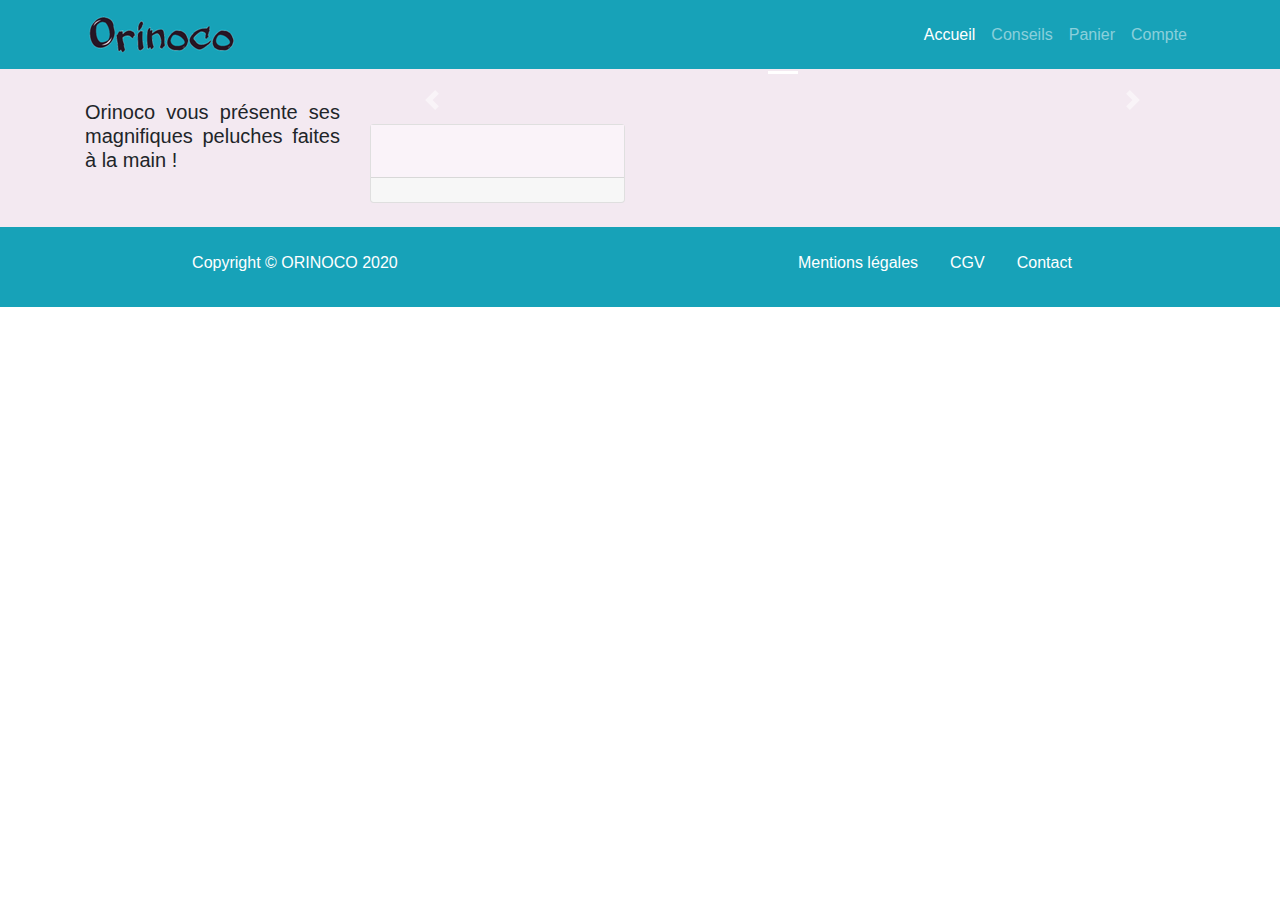
==== frontend/index.html @ 680273f7 "create first version" ====
<!DOCTYPE html>
<html lang="fr">

<head>

  <meta charset="utf-8">
  <meta name="viewport" content="width=device-width, initial-scale=1, shrink-to-fit=no">
  <meta name="title" content="Orinoco, la boutique d'oursons en peluche">
  <meta name="description" content="Oursons en peluche, faites main, pour petits et grands">
  <meta name="author" content="ORINOCO">
  <meta name="robots" content="index, follow">
  <meta name="googlebot" content="index, follow">
  <link rel=”canonical” href=”http://www.orinoco.fr/index.html”>
  <link rel="shortcut icon" type="image/png" href="img/favicon.ico">

  <title>ORINOCO</title>

  <!-- Bootstrap core CSS -->
  <link href="vendor/bootstrap/css/bootstrap.min.css" rel="stylesheet">

  <!-- Custom styles for this template -->
  <link href="css/style.css" rel="stylesheet">
  <link href="css/index.css" rel="stylesheet">
</head>

<body>

  <!-- Navigation -->
  <header>
    <nav class="navbar navbar-expand-lg navbar-dark bg-info fixed-top">
      <div class="container">

        <a aria-label="Lien vers la page d'accueil" class="navbar-brand" href="index.html"><img src="img/logo-orinoco-turquoise.png" alt="Logo Orinoco"></a>

        <!--Responsive burger menu-->
        <button class="navbar-toggler" type="button" data-toggle="collapse" data-target="#navbarResponsive"
          aria-controls="navbarResponsive" aria-expanded="false" aria-label="Toggle navigation">
          <span class="navbar-toggler-icon"></span>
        </button>

        <div class="collapse navbar-collapse" id="navbarResponsive">
          <ul class="navbar-nav ml-auto">
            <li class="nav-item active">
              <a aria-label="Lien vers la page d'accueil" class="nav-link" href="index.html">Accueil
                <span class="sr-only">(current)</span>
              </a>
            </li>
            <li class="nav-item">
              <a aria-label="Lien vers la page conseils d'entretien" class="nav-link" href="#">Conseils</a>
            </li>
            <li class="nav-item">
              <a aria-label="Lien vers la page panier" class="nav-link" href="pages/panier.html">Panier</a>
            </li>
            <li class="nav-item">
              <a aria-label="Lien vers la page du compte client" class="nav-link" href="#">Compte</a>
            </li>
          </ul>
        </div>
      </div>
    </nav>
  </header>
  <!-- Page Content -->
  <main>
    <div class="container">

      <div class="row">

        <div class="col-lg-3">

          <h1 class="my-4">Orinoco vous présente ses magnifiques peluches faites à la main !</h1>
          <div id="product-list" class="list-group">
            <!--<a aria-label="Lien vers la page produit " href="pages/produit.html" class="list-group-item"></a>-->
            
          </div>

        </div>
        <!-- /.col-lg-3 -->



        <div class="col-lg-9">
          <!--CAROUSEL-->
          <div id="carouselExampleIndicators" class="carousel slide my-4" data-ride="carousel">
            <ol class="carousel-indicators">
              <li data-target="#carouselExampleIndicators" data-slide-to="0" class="active"></li>

            </ol>
            <div class="carousel-inner" role="listbox">
              <div class="carousel-item active">
                <!--<img class="d-block img-fluid" src="../backend/images/teddy_1.jpg" alt="Ourson">-->
              </div>
             </div>

            <a aria-label="Flèche du carrousel pour aller à la photo précédente" class="carousel-control-prev" href="#carouselExampleIndicators" role="button" data-slide="prev">
              <span class="carousel-control-prev-icon" aria-hidden="true"></span>
              <span class="sr-only">Previous</span>
            </a>
            <a aria-label="Flèche du carrousel pour aller à la photo suivante" class="carousel-control-next" href="#carouselExampleIndicators" role="button" data-slide="next">
              <span class="carousel-control-next-icon" aria-hidden="true"></span>
              <span class="sr-only">Next</span>
            </a>
          </div>
          
          <div class="row">
            <!--Article 1-->
            <div class="col-lg-4 col-md-6 mb-4">
              <div class="card h-100">
                <!--<a aria-label="Lien vers la page produit" href="produit.html"><img class="card-img-top" src="../backend/images/teddy_1.jpg"
                    alt="Ourson"></a>-->
                <div class="card-body">
                  <h2 class="card-title">
                    <!--<a aria-label="Lien vers la page produit" href="produit.html">Norbert</a>-->
                  </h2>
                  <!--<h3>2900 euros</h3>-->
                </div>
                <div class="card-footer">
                  <!--<small class="text-muted">Réf. 5be9c8541c9d440000665243</small>-->
                </div>
              </div>
            </div>
            
          </div>
          <!-- /.row -->

        </div>
        <!-- /.col-lg-9 -->

      </div>
      <!-- /.row -->

    </div>
  </main>
  <!-- /.container -->

<!-- Footer -->
<footer class="py-3 bg-info">
 
        <p class="text-white">Copyright &copy; ORINOCO 2020</p>
        <nav>
        <a class="nav-link" aria-label="Lien vers la page des mentions légales" href="#">Mentions légales</a>
        <a class="nav-link" aria-label="Lien vers la page des conditions de vente" href="#">CGV</a>
        <a class="nav-link" aria-label="Lien vers la page contact" href="#">Contact</a>
        </nav>
    
  <!-- /.container -->
</footer>


  <!-- Bootstrap core JavaScript -->
  <script src="vendor/jquery/jquery.min.js"></script>
  <script src="vendor/bootstrap/js/bootstrap.bundle.min.js"></script>
  <script src="js/index.js"></script>
</body>

</html>
---- frontend/css/style.css ----
/*!
 * Start Bootstrap - Shop Homepage (https://startbootstrap.com/templates/shop-homepage)
 * Copyright 2013-2020 Start Bootstrap
 * Licensed under MIT (https://github.com/StartBootstrap/startbootstrap-shop-homepage/blob/master/LICENSE)
 */

 /***************ALL PAGES***************/
body {
  padding-top: 56px;
}
main{
  padding-top : 20px;
  background-color: #f3e9f1;
}


/*FOOTER*/
footer, footer nav{
  display: flex;
  flex-direction: row;
  align-items: baseline;
  justify-content: space-around;
}

footer a
{
  color: white;
}


/*MEDIA QUERIES FOOTER*/
@media all and (max-width: 576px) {
  footer {
    display: flex;
    flex-direction: column;
    align-items: center;
}
}
---- frontend/css/index.css ----
/******* PAGE : index ***********/

h1{
    font-size: 20px;
    text-align: justify;
}

h2{
    font-size: 25px;
}
  
h3{
    font-size: 15px;
}

#product-list{
    font-size: 18px;
}

#product-list a {
    background-color: #f3e9f1;
}

.card-body {
  background-color: #faf3f9;
}
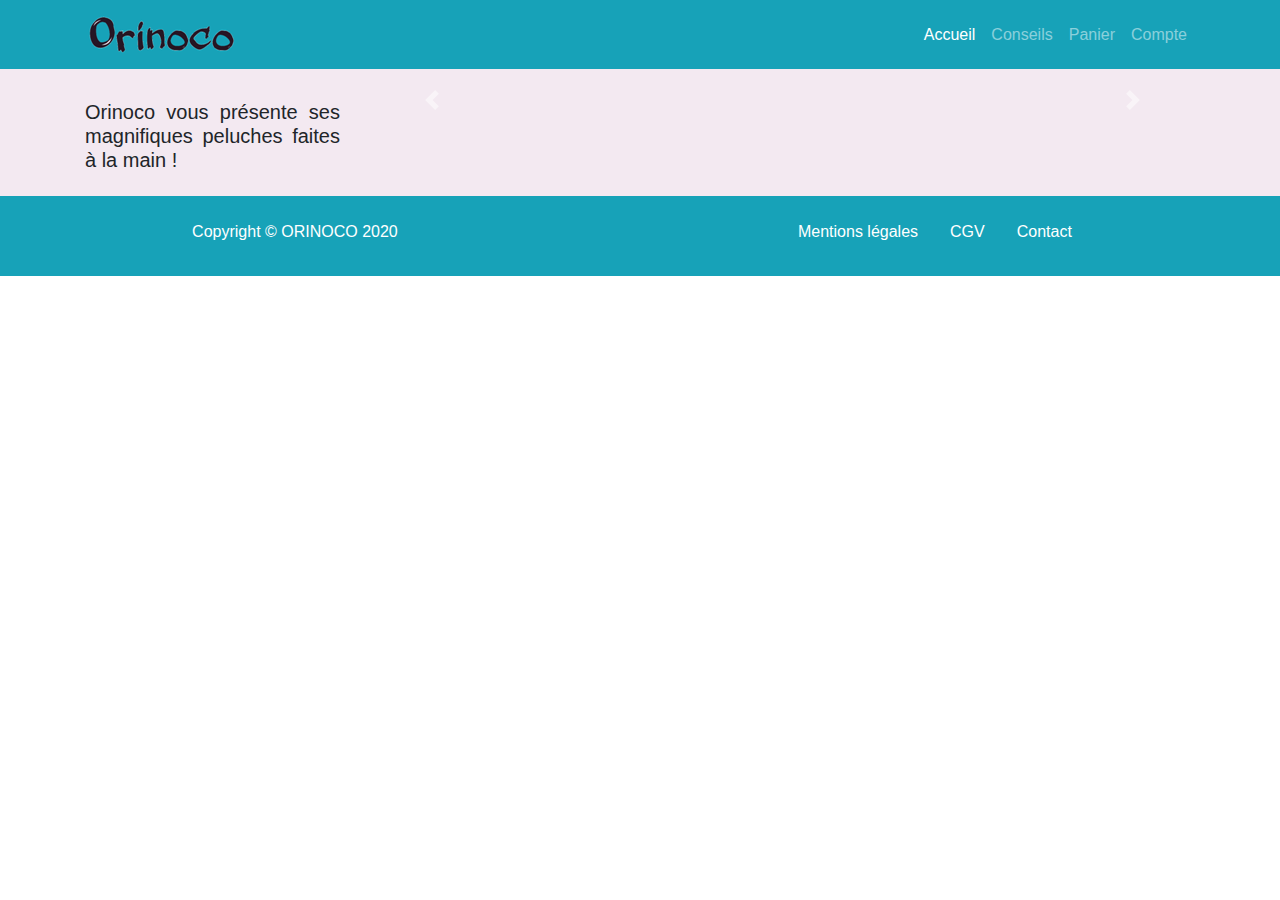
==== commit 7723b7ba: "create Js pages" ====
--- a/frontend/index.html
+++ b/frontend/index.html
@@ -81,14 +81,14 @@
         <div class="col-lg-9">
           <!--CAROUSEL-->
           <div id="carouselExampleIndicators" class="carousel slide my-4" data-ride="carousel">
-            <ol class="carousel-indicators">
+           <!--<ol class="carousel-indicators">
               <li data-target="#carouselExampleIndicators" data-slide-to="0" class="active"></li>
 
-            </ol>
+            </ol>-->
             <div class="carousel-inner" role="listbox">
-              <div class="carousel-item active">
-                <!--<img class="d-block img-fluid" src="../backend/images/teddy_1.jpg" alt="Ourson">-->
-              </div>
+              <!--<div class="carousel-item active">
+                <img class="d-block img-fluid" src="../backend/images/teddy_1.jpg" alt="Ourson">
+              </div>-->
              </div>
 
             <a aria-label="Flèche du carrousel pour aller à la photo précédente" class="carousel-control-prev" href="#carouselExampleIndicators" role="button" data-slide="prev">
@@ -101,24 +101,23 @@
             </a>
           </div>
           
-          <div class="row">
-            <!--Article 1-->
+          <div id="product-card" class="row">
+            <!--Article 
             <div class="col-lg-4 col-md-6 mb-4">
               <div class="card h-100">
-                <!--<a aria-label="Lien vers la page produit" href="produit.html"><img class="card-img-top" src="../backend/images/teddy_1.jpg"
-                    alt="Ourson"></a>-->
+                <a aria-label="Lien vers la page produit" href="produit.html"><img class="card-img-top" src=""
+                    alt="Ourson"></a>
                 <div class="card-body">
                   <h2 class="card-title">
-                    <!--<a aria-label="Lien vers la page produit" href="produit.html">Norbert</a>-->
+                    <a aria-label="Lien vers la page produit" href="produit.html">Norbert</a>
                   </h2>
-                  <!--<h3>2900 euros</h3>-->
+                  <h3>2900 euros</h3>
                 </div>
                 <div class="card-footer">
-                  <!--<small class="text-muted">Réf. 5be9c8541c9d440000665243</small>-->
+                  <small class="text-muted">Réf. 5be9c8541c9d440000665243</small>
                 </div>
               </div>
-            </div>
-            
+            </div>-->
           </div>
           <!-- /.row -->
 
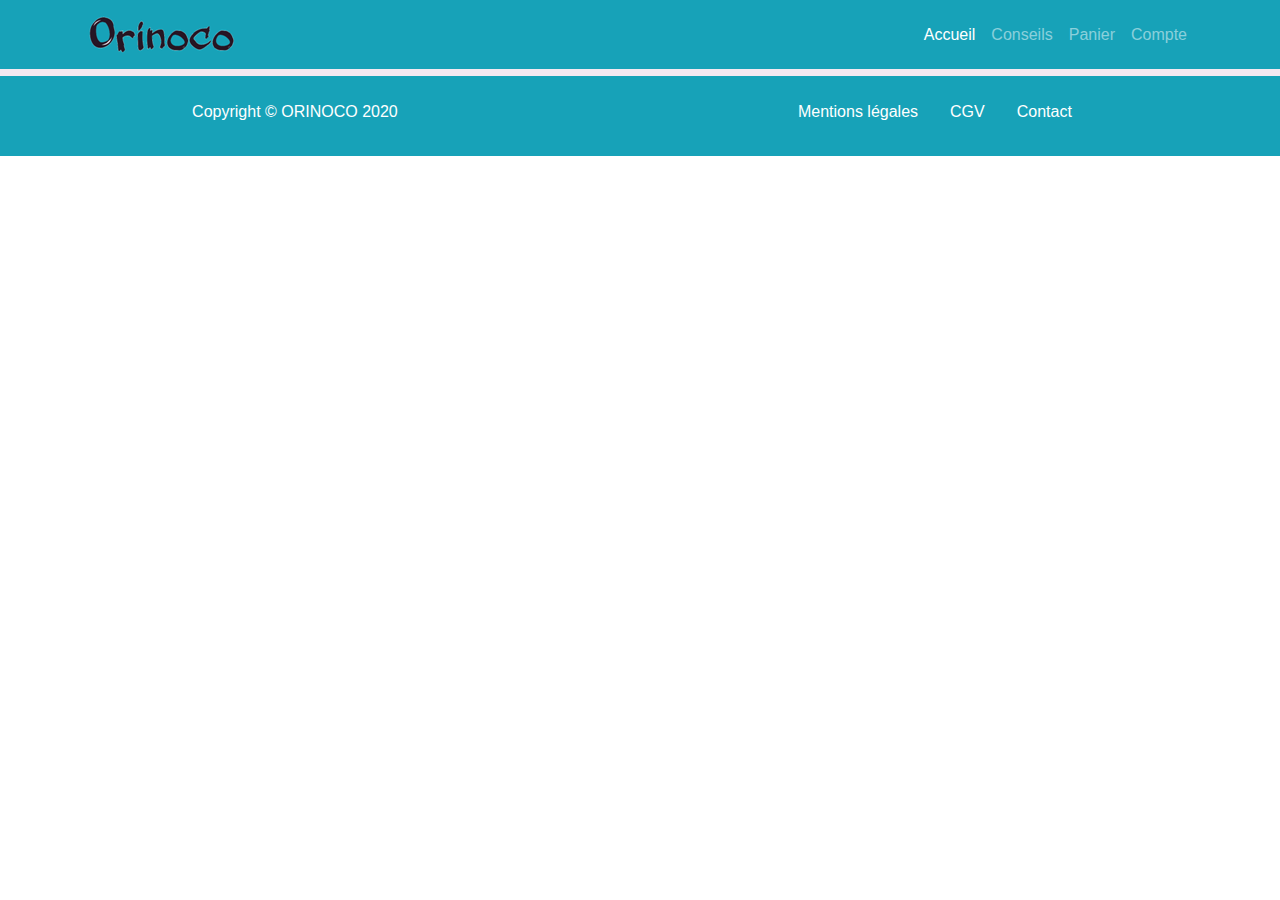
==== commit e2a10b6b: "modif js" ====
--- a/frontend/index.html
+++ b/frontend/index.html
@@ -60,8 +60,8 @@
     </nav>
   </header>
   <!-- Page Content -->
-  <main>
-    <div class="container">
+  <main id="catalog">
+    <!--<div class="container">
 
       <div class="row">
 
@@ -69,26 +69,32 @@
 
           <h1 class="my-4">Orinoco vous présente ses magnifiques peluches faites à la main !</h1>
           <div id="product-list" class="list-group">
-            <!--<a aria-label="Lien vers la page produit " href="pages/produit.html" class="list-group-item"></a>-->
-            
+            <a aria-label="Lien vers la page produit " href="pages/produit.html" class="list-group-item"></a>
+            <a aria-label="Lien vers la page produit " href="pages/produit.html" class="list-group-item"></a>
+            <a aria-label="Lien vers la page produit " href="pages/produit.html" class="list-group-item"></a>
+            <a aria-label="Lien vers la page produit " href="pages/produit.html" class="list-group-item"></a>
+            <a aria-label="Lien vers la page produit " href="pages/produit.html" class="list-group-item"></a>
           </div>
 
         </div>
-        <!-- /.col-lg-3 -->
+        /.col-lg-3 
 
 
 
         <div class="col-lg-9">
-          <!--CAROUSEL-->
+          CAROUSEL
           <div id="carouselExampleIndicators" class="carousel slide my-4" data-ride="carousel">
-           <!--<ol class="carousel-indicators">
+           <ol class="carousel-indicators">
               <li data-target="#carouselExampleIndicators" data-slide-to="0" class="active"></li>
-
-            </ol>-->
+              <li data-target="#carouselExampleIndicators" data-slide-to="1"></li>
+              <li data-target="#carouselExampleIndicators" data-slide-to="2"></li>
+              <li data-target="#carouselExampleIndicators" data-slide-to="3"></li>
+              <li data-target="#carouselExampleIndicators" data-slide-to="4"></li>
+            </ol>
             <div class="carousel-inner" role="listbox">
-              <!--<div class="carousel-item active">
+              <div class="carousel-item active">
                 <img class="d-block img-fluid" src="../backend/images/teddy_1.jpg" alt="Ourson">
-              </div>-->
+              </div>
              </div>
 
             <a aria-label="Flèche du carrousel pour aller à la photo précédente" class="carousel-control-prev" href="#carouselExampleIndicators" role="button" data-slide="prev">
@@ -102,7 +108,7 @@
           </div>
           
           <div id="product-card" class="row">
-            <!--Article 
+            Article
             <div class="col-lg-4 col-md-6 mb-4">
               <div class="card h-100">
                 <a aria-label="Lien vers la page produit" href="produit.html"><img class="card-img-top" src=""
@@ -117,17 +123,17 @@
                   <small class="text-muted">Réf. 5be9c8541c9d440000665243</small>
                 </div>
               </div>
-            </div>-->
+            </div>
           </div>
-          <!-- /.row -->
+           /.row 
 
         </div>
-        <!-- /.col-lg-9 -->
+        /.col-lg-9 
 
       </div>
-      <!-- /.row -->
+       /.row 
 
-    </div>
+    </div>-->
   </main>
   <!-- /.container -->
 
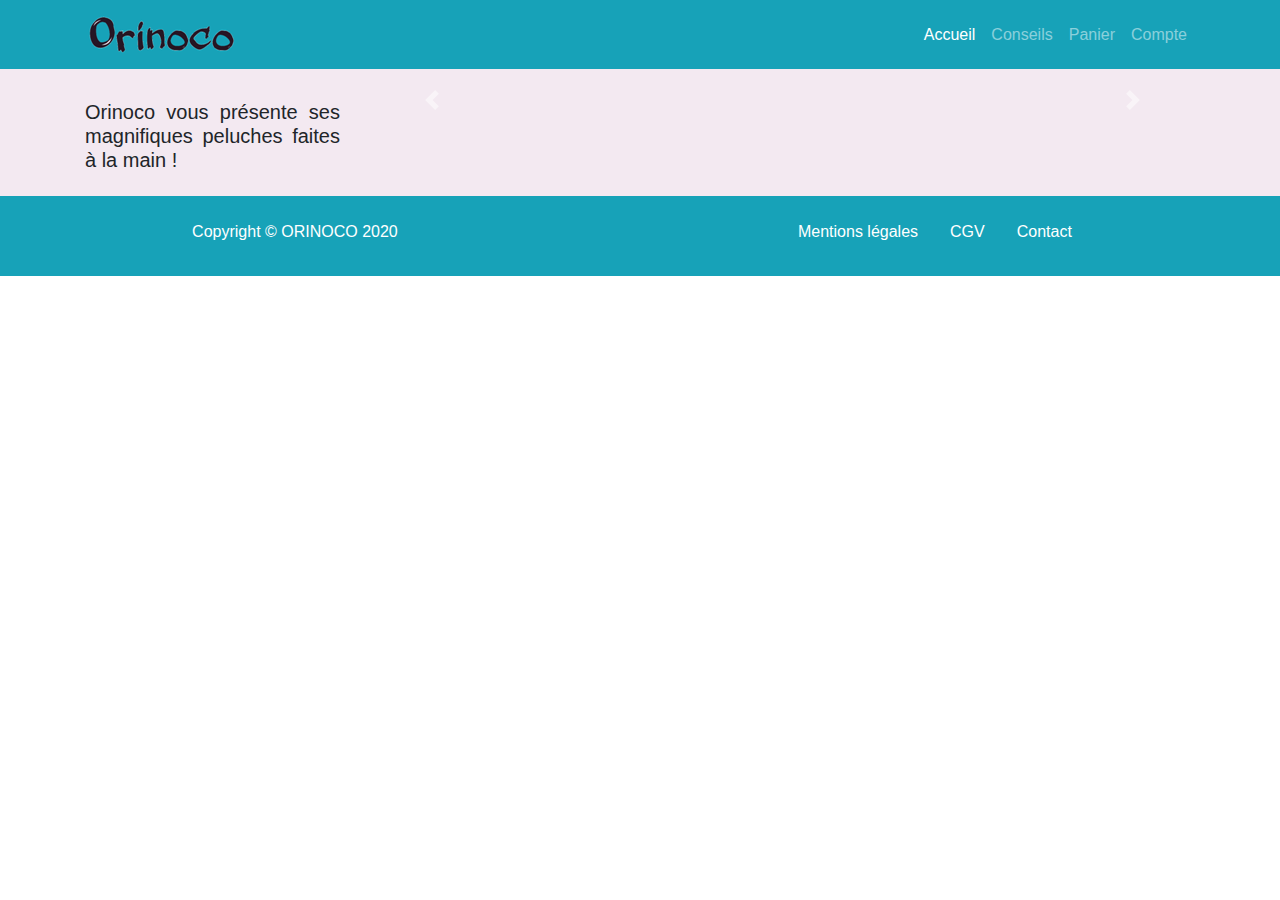
==== commit bdcb4ba2: "error js" ====
--- a/frontend/index.html
+++ b/frontend/index.html
@@ -30,7 +30,8 @@
     <nav class="navbar navbar-expand-lg navbar-dark bg-info fixed-top">
       <div class="container">
 
-        <a aria-label="Lien vers la page d'accueil" class="navbar-brand" href="index.html"><img src="img/logo-orinoco-turquoise.png" alt="Logo Orinoco"></a>
+        <a aria-label="Lien vers la page d'accueil" class="navbar-brand" href="index.html"><img
+            src="img/logo-orinoco-turquoise.png" alt="Logo Orinoco"></a>
 
         <!--Responsive burger menu-->
         <button class="navbar-toggler" type="button" data-toggle="collapse" data-target="#navbarResponsive"
@@ -61,94 +62,62 @@
   </header>
   <!-- Page Content -->
   <main id="catalog">
-    <!--<div class="container">
+    <div class="container">
 
       <div class="row">
-
+        <!--Liste des produits à gauche-->
         <div class="col-lg-3">
-
           <h1 class="my-4">Orinoco vous présente ses magnifiques peluches faites à la main !</h1>
           <div id="product-list" class="list-group">
-            <a aria-label="Lien vers la page produit " href="pages/produit.html" class="list-group-item"></a>
-            <a aria-label="Lien vers la page produit " href="pages/produit.html" class="list-group-item"></a>
-            <a aria-label="Lien vers la page produit " href="pages/produit.html" class="list-group-item"></a>
-            <a aria-label="Lien vers la page produit " href="pages/produit.html" class="list-group-item"></a>
-            <a aria-label="Lien vers la page produit " href="pages/produit.html" class="list-group-item"></a>
+
           </div>
-
         </div>
-        /.col-lg-3 
-
-
 
         <div class="col-lg-9">
-          CAROUSEL
+          <!--CAROUSEL-->
           <div id="carouselExampleIndicators" class="carousel slide my-4" data-ride="carousel">
-           <ol class="carousel-indicators">
-              <li data-target="#carouselExampleIndicators" data-slide-to="0" class="active"></li>
-              <li data-target="#carouselExampleIndicators" data-slide-to="1"></li>
-              <li data-target="#carouselExampleIndicators" data-slide-to="2"></li>
-              <li data-target="#carouselExampleIndicators" data-slide-to="3"></li>
-              <li data-target="#carouselExampleIndicators" data-slide-to="4"></li>
+            <ol class="carousel-indicators">
+
             </ol>
             <div class="carousel-inner" role="listbox">
-              <div class="carousel-item active">
-                <img class="d-block img-fluid" src="../backend/images/teddy_1.jpg" alt="Ourson">
-              </div>
-             </div>
 
-            <a aria-label="Flèche du carrousel pour aller à la photo précédente" class="carousel-control-prev" href="#carouselExampleIndicators" role="button" data-slide="prev">
+            </div>
+
+            <a aria-label="Flèche du carrousel pour aller à la photo précédente" class="carousel-control-prev"
+              href="#carouselExampleIndicators" role="button" data-slide="prev">
               <span class="carousel-control-prev-icon" aria-hidden="true"></span>
               <span class="sr-only">Previous</span>
             </a>
-            <a aria-label="Flèche du carrousel pour aller à la photo suivante" class="carousel-control-next" href="#carouselExampleIndicators" role="button" data-slide="next">
+            <a aria-label="Flèche du carrousel pour aller à la photo suivante" class="carousel-control-next"
+              href="#carouselExampleIndicators" role="button" data-slide="next">
               <span class="carousel-control-next-icon" aria-hidden="true"></span>
               <span class="sr-only">Next</span>
             </a>
           </div>
-          
+
+          <!--CARTES ARTICLES-->
           <div id="product-card" class="row">
-            Article
-            <div class="col-lg-4 col-md-6 mb-4">
-              <div class="card h-100">
-                <a aria-label="Lien vers la page produit" href="produit.html"><img class="card-img-top" src=""
-                    alt="Ourson"></a>
-                <div class="card-body">
-                  <h2 class="card-title">
-                    <a aria-label="Lien vers la page produit" href="produit.html">Norbert</a>
-                  </h2>
-                  <h3>2900 euros</h3>
-                </div>
-                <div class="card-footer">
-                  <small class="text-muted">Réf. 5be9c8541c9d440000665243</small>
-                </div>
-              </div>
-            </div>
+
           </div>
-           /.row 
 
         </div>
-        /.col-lg-9 
-
       </div>
-       /.row 
-
-    </div>-->
+    </div>
   </main>
   <!-- /.container -->
 
-<!-- Footer -->
-<footer class="py-3 bg-info">
- 
-        <p class="text-white">Copyright &copy; ORINOCO 2020</p>
-        <nav>
-        <a class="nav-link" aria-label="Lien vers la page des mentions légales" href="#">Mentions légales</a>
-        <a class="nav-link" aria-label="Lien vers la page des conditions de vente" href="#">CGV</a>
-        <a class="nav-link" aria-label="Lien vers la page contact" href="#">Contact</a>
-        </nav>
-    
-  <!-- /.container -->
-</footer>
+  <!-- Footer -->
+  <footer class="py-3 bg-info">
+
+    <p class="text-white">Copyright &copy; ORINOCO 2020</p>
+    <nav>
+      <a class="nav-link" aria-label="Lien vers la page des mentions légales" href="#">Mentions légales</a>
+      <a class="nav-link" aria-label="Lien vers la page des conditions de vente" href="#">CGV</a>
+      <a class="nav-link" aria-label="Lien vers la page contact" href="#">Contact</a>
+    </nav>
+
+    <!-- /.container -->
+  </footer>
 
 
   <!-- Bootstrap core JavaScript -->
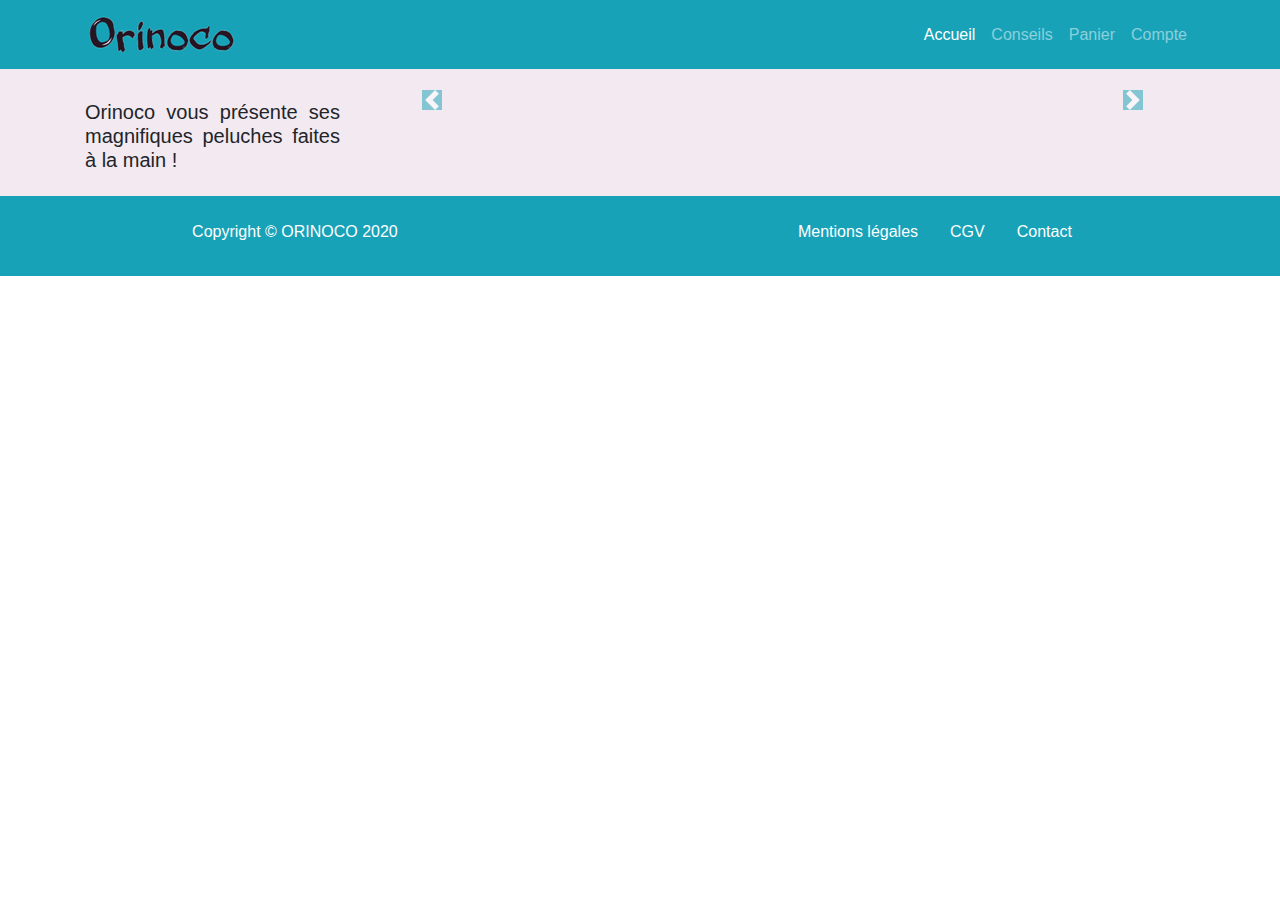
==== commit 99a70590: "localstorage" ====
--- a/frontend/index.html
+++ b/frontend/index.html
@@ -85,12 +85,12 @@
 
             <a aria-label="Flèche du carrousel pour aller à la photo précédente" class="carousel-control-prev"
               href="#carouselExampleIndicators" role="button" data-slide="prev">
-              <span class="carousel-control-prev-icon" aria-hidden="true"></span>
+              <span class="carousel-control-prev-icon bg-info" aria-hidden="true"></span>
               <span class="sr-only">Previous</span>
             </a>
             <a aria-label="Flèche du carrousel pour aller à la photo suivante" class="carousel-control-next"
               href="#carouselExampleIndicators" role="button" data-slide="next">
-              <span class="carousel-control-next-icon" aria-hidden="true"></span>
+              <span class="carousel-control-next-icon bg-info" aria-hidden="true"></span>
               <span class="sr-only">Next</span>
             </a>
           </div>
@@ -124,6 +124,7 @@
   <script src="vendor/jquery/jquery.min.js"></script>
   <script src="vendor/bootstrap/js/bootstrap.bundle.min.js"></script>
   <script src="js/index.js"></script>
+  <script src="js/tests.js"></script>
 </body>
 
 </html>--- a/frontend/css/index.css
+++ b/frontend/css/index.css
@@ -23,4 +23,4 @@
 
 .card-body {
   background-color: #faf3f9;
-}+}
